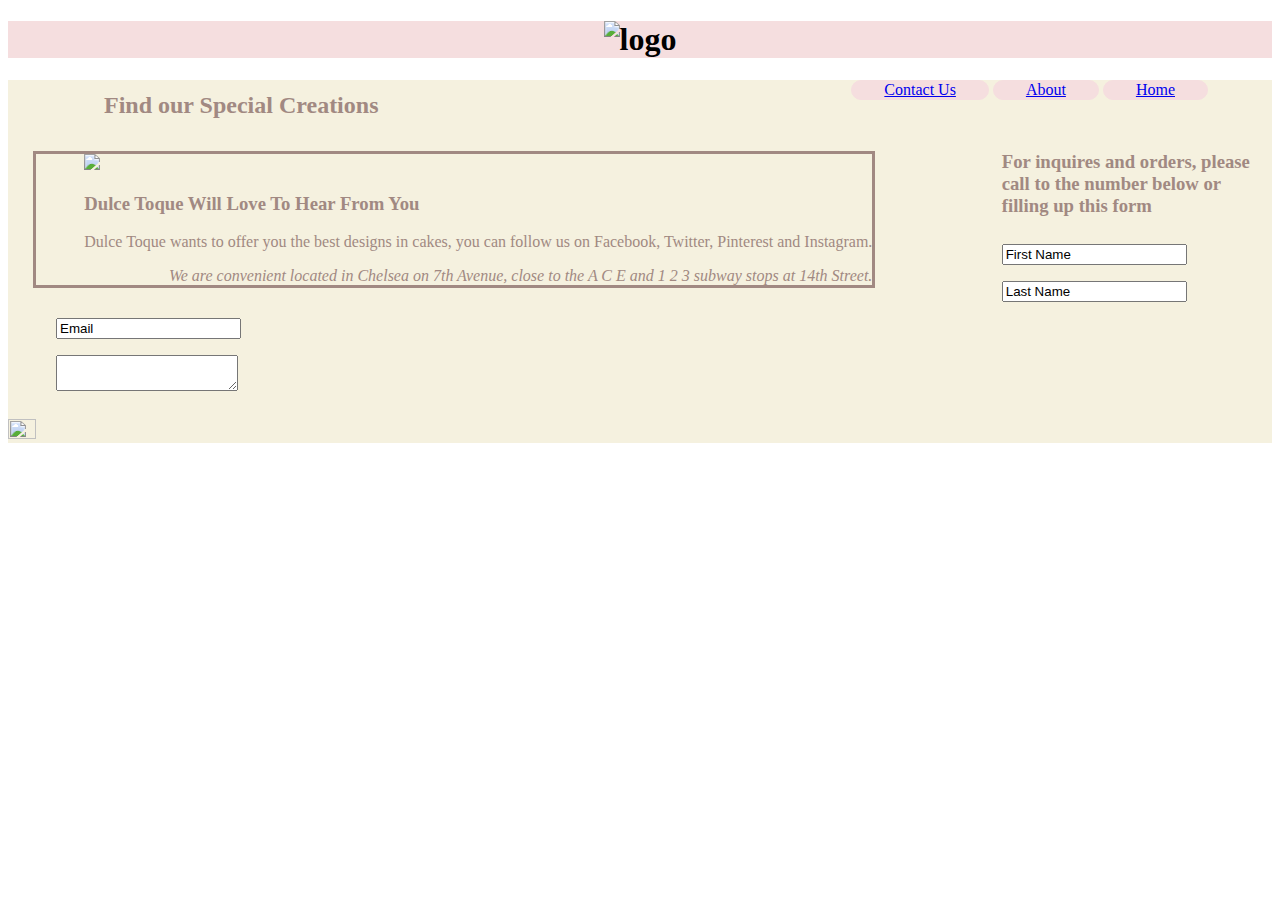
==== contact.html @ 3c7e654d "Class 2 Project" ====
<!DOCTYPE html>
<html lang="en">
<head>
  <meta charset="utf-8">
  <title>Document Title</title>
  <link href="style.css" rel="stylesheet">
</head>
<body>
  <header>
    <h1><img class="logo"src="images/logo.png" alt="logo"></h1>
    <nav>
      <ul>
        <li><a href="index.html">Home</a></li>
        <li><a href="about.html">About</a></li>
        <li><a href="contact.html">Contact Us</a></li>
      </ul>
    </nav>
  </header>
  <main>
<h2>Find our Special Creations</h2>
<div class="map">
<img class="location"src="https://www.google.com/maps/vt/data=RfCSdfNZ0LFPrHSm0ublXdzhdrDFhtmHhN1u-gM,[base64]"</img>
<h3>Dulce Toque Will Love To Hear From You</h3>
<p>Dulce Toque wants to offer you the best designs in cakes, you can follow us on Facebook, Twitter, Pinterest and Instagram.</p>
<address>We are convenient located in Chelsea on 7th Avenue, close to the A C E and 1 2 3 subway stops at 14th Street.</address>
</div>

<div class="info">
<h3>For inquires and orders, please call to the number below or filling up this form</h3>
<ul>
<li><input type="text" name="First_Name" id="First_name" value="First Name" maxlength="30"></li>
<li><input type="text" name="Last_Name" id="Last_name" value="Last Name" maxlength="30"></li>
<li><input type="email" name="Email" id="email" value="Email" maxlength="30"></li>
<li><textarea type="text" name="Message" id="message" value="Message"></textarea></li>
</ul>
</div>

<img class="piccontact"src="https://wwcdn.weddingwire.com/vendor/185001_190000/188838/thumbnails/800x800_1403210120252-tonyandmaureen43786.jpg"></img>


  </main>
  <footer>
</footer>
</body>
</html>
---- style.css ----
h1{
margin-left: auto;
margin-right: auto;
text-align: center;
background-color: #F5DEDF;
}

img.logo{
  width: 1300px;
  height: 300px;
}

header li{
display: inline-block;
border: 1px solid black;
border-radius: 10px;
text-align: center;
padding: 0 2em;
margin-left: .25em;
border-color: #F5DEDF;
background-color: #F5DEDF;


}

header li{ float: right;}

nav{
margin-left: auto;
margin-right: auto;
padding-right: 4em;

}

.product{
  width: 150px;
  height: 150px;
  padding: 2 2em;
  margin-left: 60px;
  margin-right: 50px;
  border: 1px solid #F5DEDF;
  background-color: #F5DEDF;

}

li {display: inline-block;
}
main{
background-color: #F5F1DF;

}

h2{color: #A18982;
  padding: .5em;
  text-align: left;
  margin-left: 3.5em;

}

.description{text-align: center;
border: 4px solid #F5DEDF;
margin-left: 45%;
margin-right: 10%;
margin-top: .5em;
color: #A18982;
background-color: #F5DEDF;

}

.mainpic{padding-left: 3em;
  float: left;
  display: inline-block;

}

.piccontact{
  width: 15%;
  height: 15%;

}
.map{
  float: left;
  color: #A18982;
  background-color: #F5F1DF;
  margin-left: 2%;
  margin-right: 10%;
  padding-left: 3em;
  border: 3px solid #A18982;
}

.info li{display: block;
padding: .5em;
}

h3{color: #A18982;
}

address{
  float: right;
  margin-left: .5em;
}
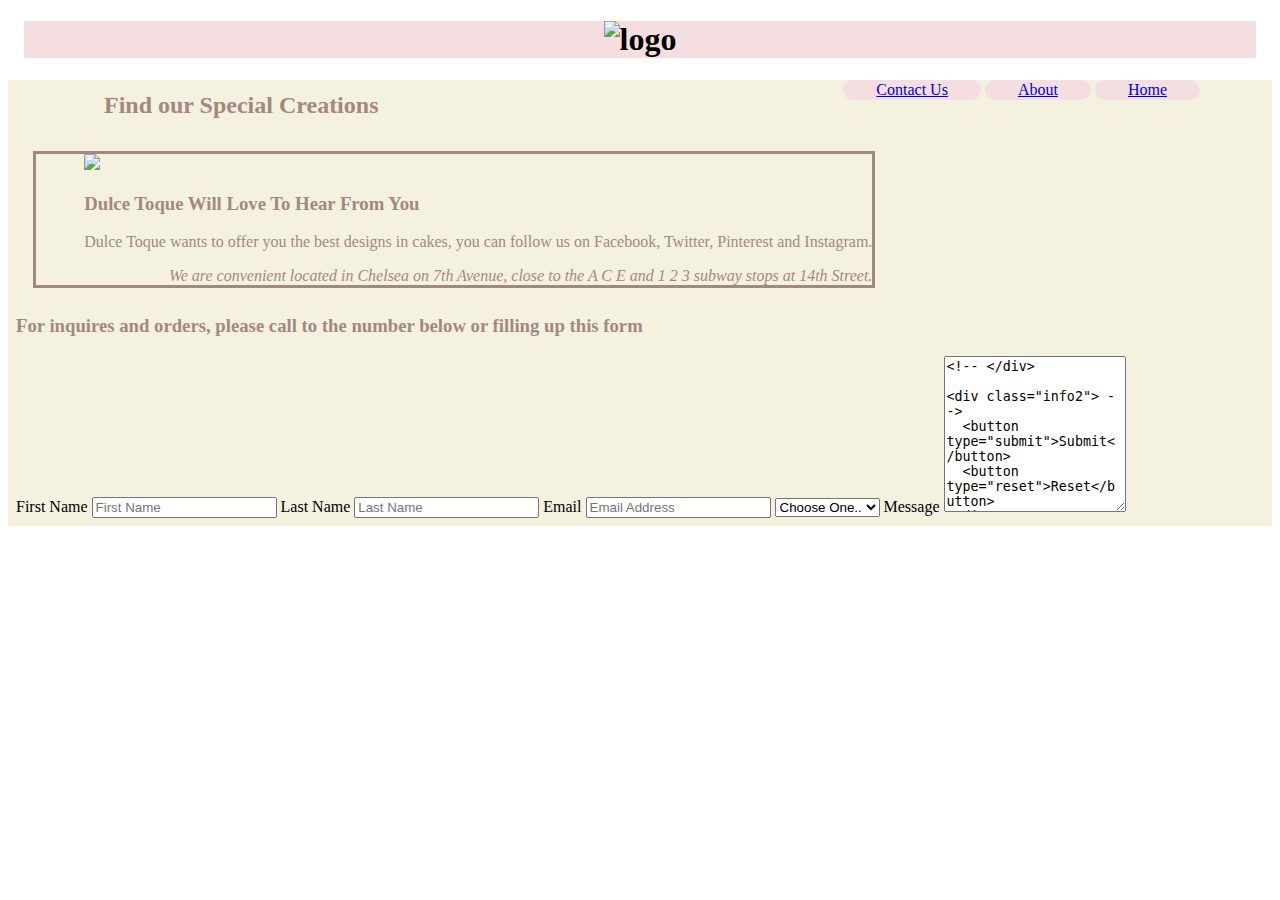
==== commit 243f4fc3: "Final Changes" ====
--- a/contact.html
+++ b/contact.html
@@ -27,15 +27,28 @@
 
 <div class="info">
 <h3>For inquires and orders, please call to the number below or filling up this form</h3>
-<ul>
-<li><input type="text" name="First_Name" id="First_name" value="First Name" maxlength="30"></li>
-<li><input type="text" name="Last_Name" id="Last_name" value="Last Name" maxlength="30"></li>
-<li><input type="email" name="Email" id="email" value="Email" maxlength="30"></li>
-<li><textarea type="text" name="Message" id="message" value="Message"></textarea></li>
-</ul>
+<info>
+  <label for="first">First Name</label>
+  <input type="text" id="first" name="first" placeholder="First Name">
+  <label for="last">Last Name</label>
+  <input type="text" id="last"  name="last" placeholder="Last Name">
+  <label for="email">Email</label>
+  <input type="email" id="email"  name="email"  placeholder="Email Address">
+  <label for="about"  id="about">
+  <select name="about" id="about">
+    <option>Choose One..</option>
+    <option value="support">Support</option>
+    <option value="sales">Sales</option>
+    <option value="other">Other</option>
+  </select>
+  <label for="message">Message</label>
+  <textarea id="message" name="message" cols="20" rows="10"</textarea>
+<!-- </div>
+
+<div class="info2"> -->
+  <button type="submit">Submit</button>
+  <button type="reset">Reset</button>
 </div>
-
-<img class="piccontact"src="https://wwcdn.weddingwire.com/vendor/185001_190000/188838/thumbnails/800x800_1403210120252-tonyandmaureen43786.jpg"></img>
 
 
   </main>
--- a/style.css
+++ b/style.css
@@ -1,12 +1,12 @@
 h1{
-margin-left: auto;
-margin-right: auto;
+margin-left: .5em;
+margin-right: .5em;
 text-align: center;
 background-color: #F5DEDF;
 }
 
 img.logo{
-  width: 1300px;
+  width: 1200px;
   height: 300px;
 }
 
@@ -26,14 +26,14 @@
 header li{ float: right;}
 
 nav{
-margin-left: auto;
-margin-right: auto;
+margin-left: .5em;
+margin-right: .5em;
 padding-right: 4em;
 
 }
 
 .product{
-  width: 150px;
+  width: 250px;
   height: 150px;
   padding: 2 2em;
   margin-left: 60px;
@@ -59,8 +59,9 @@
 
 .description{text-align: center;
 border: 4px solid #F5DEDF;
-margin-left: 45%;
-margin-right: 10%;
+margin-left: 1em;
+margin-right: 1em;
+margin-bottom: 1em;
 margin-top: .5em;
 color: #A18982;
 background-color: #F5DEDF;
@@ -70,13 +71,22 @@
 .mainpic{padding-left: 3em;
   float: left;
   display: inline-block;
+  width: 30%;
 
 }
 
-.piccontact{
-  width: 15%;
-  height: 15%;
+.piccake{
+  width: 180px;
+  height: 230px;
 
+}
+
+.cake3{width: 180px;
+      height: 230px;
+}
+
+.cake{width: 300px;
+height: 230px;
 }
 .map{
   float: left;
@@ -88,9 +98,14 @@
   border: 3px solid #A18982;
 }
 
-.info li{display: block;
+.info{display: inline-block;
 padding: .5em;
 }
+
+.info2{
+  display: inline-block;
+}
+
 
 h3{color: #A18982;
 }
